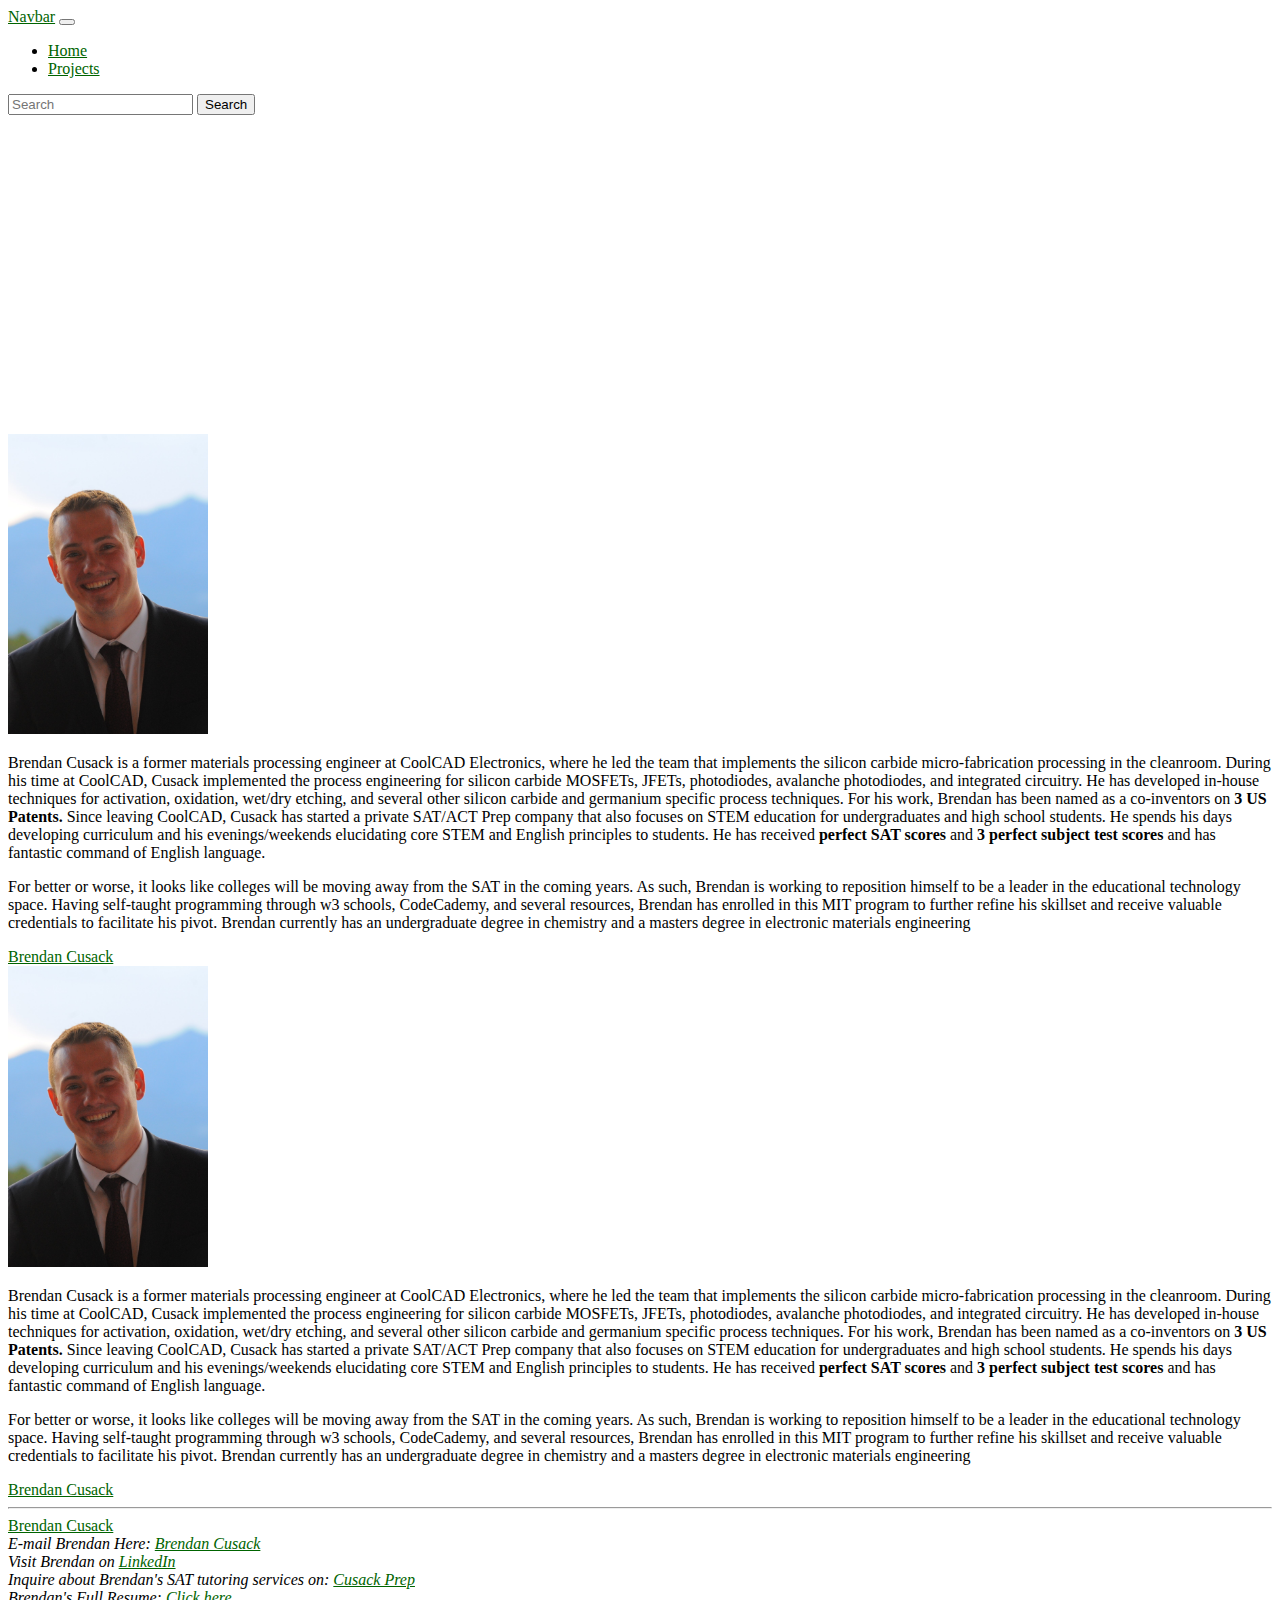
==== index.html @ ba0af693 "Update index.html" ====
<!DOCTYPE html>
<html>
    <head>
        <meta charset="UTF-8">
        <title>Brendan's Website</title>
        <!-- CSS only -->
        <link href="https://cdn.jsdelivr.net/npm/bootstrap@5.0.0-beta2/dist/css/bootstrap.min.css" rel="stylesheet" integrity="sha384-BmbxuPwQa2lc/FVzBcNJ7UAyJxM6wuqIj61tLrc4wSX0szH/Ev+nYRRuWlolflfl" crossorigin="anonymous">

        <link rel='stylesheet' href='style.css' type='text/css'>
        
        <!-- JavaScript Bundle with Popper -->
        <script src="https://cdn.jsdelivr.net/npm/bootstrap@5.0.0-beta2/dist/js/bootstrap.bundle.min.js" integrity="sha384-b5kHyXgcpbZJO/tY9Ul7kGkf1S0CWuKcCD38l8YkeH8z8QjE0GmW1gYU5S9FOnJ0" crossorigin="anonymous"></script>
    </head>
    
    <body>
        <script type="text/javascript" src="https://platform.linkedin.com/badges/js/profile.js" async defer></script>
        <!--Creating the Navigation Tab for home page and projects page-->
        <nav class="navbar navbar-expand-lg navbar-light bg-light">
            <div class="container-fluid">
              <a class="navbar-brand" href="#">Navbar</a>
              <button class="navbar-toggler" type="button" data-bs-toggle="collapse" data-bs-target="#navbarSupportedContent" aria-controls="navbarSupportedContent" aria-expanded="false" aria-label="Toggle navigation">
                <span class="navbar-toggler-icon"></span>
              </button>
              <div class="collapse navbar-collapse" id="navbarSupportedContent">
                <ul class="navbar-nav me-auto mb-2 mb-lg-0">
                  <li class="nav-item">
                    <a class="nav-link active" aria-current="page" href="index.html">Home</a>
                  </li>
                  <li class="nav-item">
                    <a class="nav-link" href="projects.html">Projects</a>
                  </li>
                  <!--<li class="nav-item dropdown">
                    <a class="nav-link dropdown-toggle" href="#" id="navbarDropdown" role="button" data-bs-toggle="dropdown" aria-expanded="false">
                      Dropdown
                    </a>
                    <ul class="dropdown-menu" aria-labelledby="navbarDropdown">
                      <li><a class="dropdown-item" href="#">Action</a></li>
                      <li><a class="dropdown-item" href="#">Another action</a></li>
                      <li><hr class="dropdown-divider"></li>
                      <li><a class="dropdown-item" href="#">Something else here</a></li>
                    </ul>
                  </li>
                  <li class="nav-item">
                    <a class="nav-link disabled" href="#" tabindex="-1" aria-disabled="true">Disabled</a>
                  </li>-->
                </ul>
                <form class="d-flex">
                  <input class="form-control me-2" type="search" placeholder="Search" aria-label="Search">
                  <button class="btn btn-outline-success" type="submit">Search</button>
                </form>
              </div>
            </div>
          </nav>

          <!--Creating Link to Embedded YouTube Video-->
          <iframe width="560" height="315" src="https://www.youtube.com/embed/yETDgayFlns" title="YouTube video player" frameborder="0" allow="accelerometer; autoplay; clipboard-write; encrypted-media; gyroscope; picture-in-picture" allowfullscreen></iframe>
        
            <div class="container">
  <div class="row justify-content-md-center">
    <div class="col col-lg-2">
      <img src="BC Headshot.jpg" width="200px">
    </div>
    <div class="col-md-auto">
             <p>Brendan Cusack is a former materials processing engineer at CoolCAD Electronics, where he led the team that
            implements the silicon carbide micro-fabrication processing in the cleanroom. During his time at CoolCAD,
            Cusack implemented the process engineering for silicon carbide MOSFETs, JFETs, photodiodes, avalanche
            photodiodes, and integrated circuitry. He has developed in-house techniques for activation, oxidation, wet/dry
            etching, and several other silicon carbide and germanium specific process techniques. For his work, Brendan has been named as a co-inventors on <b>3 US Patents.</b> Since leaving CoolCAD,
            Cusack has started a private SAT/ACT Prep company that also focuses on STEM education for undergraduates and high school students. He spends his days developing curriculum and his evenings/weekends elucidating core STEM and English
            principles to students. He has received <b>perfect SAT scores</b> and <b>3 perfect subject test scores</b> and has fantastic command of English language.</p>

            <p>For better or worse, it looks like colleges will be moving away from the SAT in the coming years.  As such, Brendan is working to reposition himself to be a leader in the educational technology space. Having self-taught programming through w3 schools, CodeCademy, and several resources, Brendan has enrolled in this MIT program to further refine his skillset and receive valuable credentials to facilitate his pivot. Brendan currently has an undergraduate degree in chemistry and a masters degree in electronic materials engineering</p>
    </div>
    <div class="col col-lg-2">
      <div class="LI-profile-badge"  data-version="v1" data-size="medium" data-locale="en_US" data-type="horizontal" data-theme="dark" data-vanity="brendan-cusack-23970133"><a class="LI-simple-link" href='https://www.linkedin.com/in/brendan-cusack-23970133?trk=profile-badge'>Brendan Cusack</a></div>
    </div>
  </div>
  <div class="row">
    <div class="col">
      <img src="BC Headshot.jpg" width="200px">
    </div>
    <div class="col-md-auto">
      <p>Brendan Cusack is a former materials processing engineer at CoolCAD Electronics, where he led the team that
            implements the silicon carbide micro-fabrication processing in the cleanroom. During his time at CoolCAD,
            Cusack implemented the process engineering for silicon carbide MOSFETs, JFETs, photodiodes, avalanche
            photodiodes, and integrated circuitry. He has developed in-house techniques for activation, oxidation, wet/dry
            etching, and several other silicon carbide and germanium specific process techniques. For his work, Brendan has been named as a co-inventors on <b>3 US Patents.</b> Since leaving CoolCAD,
            Cusack has started a private SAT/ACT Prep company that also focuses on STEM education for undergraduates and high school students. He spends his days developing curriculum and his evenings/weekends elucidating core STEM and English
            principles to students. He has received <b>perfect SAT scores</b> and <b>3 perfect subject test scores</b> and has fantastic command of English language.</p>

            <p>For better or worse, it looks like colleges will be moving away from the SAT in the coming years.  As such, Brendan is working to reposition himself to be a leader in the educational technology space. Having self-taught programming through w3 schools, CodeCademy, and several resources, Brendan has enrolled in this MIT program to further refine his skillset and receive valuable credentials to facilitate his pivot. Brendan currently has an undergraduate degree in chemistry and a masters degree in electronic materials engineering</p>
    </div>
    <div class="col col-lg-2">
      <div class="LI-profile-badge"  data-version="v1" data-size="medium" data-locale="en_US" data-type="horizontal" data-theme="dark" data-vanity="brendan-cusack-23970133"><a class="LI-simple-link" href='https://www.linkedin.com/in/brendan-cusack-23970133?trk=profile-badge'>Brendan Cusack</a></div>
    </div>
  </div>
</div>
        
            <hr>

            <div class="LI-profile-badge"  data-version="v1" data-size="medium" data-locale="en_US" data-type="horizontal" data-theme="dark" data-vanity="brendan-cusack-23970133"><a class="LI-simple-link" href='https://www.linkedin.com/in/brendan-cusack-23970133?trk=profile-badge'>Brendan Cusack</a></div>
        
            <address>
                E-mail Brendan Here: <a href="mailto:brendan@cusackprep.com">Brendan Cusack</a><br>
                Visit Brendan on <a href="https://www.linkedin.com/in/brendan-cusack-23970133/">LinkedIn</a><br>
                Inquire about Brendan's SAT tutoring services on: <a href="https://www.cusackprep.com/">Cusack Prep</a><br>
                Brendan's Full Resume: <a href="Cusack Resume.pdf">Click here.</a>
            </address>


    </body>
</html>
---- style.css ----
h2 {
    color: red;
}

a {
    color:darkgreen;
    font-family: "Verdana", 'Times New Roman', Times, serif;
}
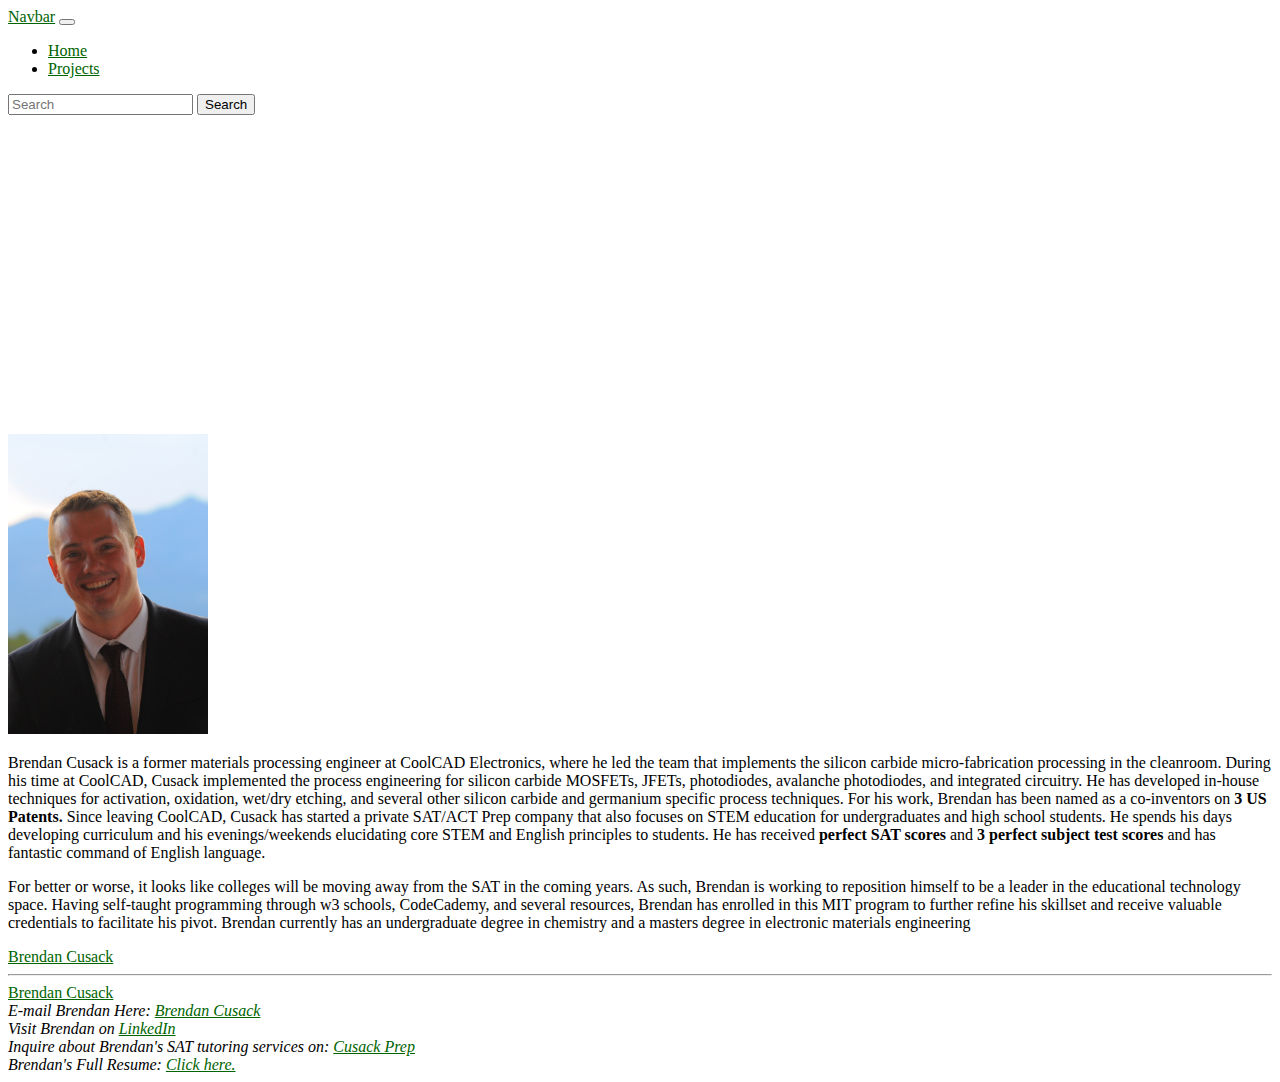
==== commit 6d6cfe56: "Update index.html" ====
--- a/index.html
+++ b/index.html
@@ -75,25 +75,6 @@
       <div class="LI-profile-badge"  data-version="v1" data-size="medium" data-locale="en_US" data-type="horizontal" data-theme="dark" data-vanity="brendan-cusack-23970133"><a class="LI-simple-link" href='https://www.linkedin.com/in/brendan-cusack-23970133?trk=profile-badge'>Brendan Cusack</a></div>
     </div>
   </div>
-  <div class="row">
-    <div class="col">
-      <img src="BC Headshot.jpg" width="200px">
-    </div>
-    <div class="col-md-auto">
-      <p>Brendan Cusack is a former materials processing engineer at CoolCAD Electronics, where he led the team that
-            implements the silicon carbide micro-fabrication processing in the cleanroom. During his time at CoolCAD,
-            Cusack implemented the process engineering for silicon carbide MOSFETs, JFETs, photodiodes, avalanche
-            photodiodes, and integrated circuitry. He has developed in-house techniques for activation, oxidation, wet/dry
-            etching, and several other silicon carbide and germanium specific process techniques. For his work, Brendan has been named as a co-inventors on <b>3 US Patents.</b> Since leaving CoolCAD,
-            Cusack has started a private SAT/ACT Prep company that also focuses on STEM education for undergraduates and high school students. He spends his days developing curriculum and his evenings/weekends elucidating core STEM and English
-            principles to students. He has received <b>perfect SAT scores</b> and <b>3 perfect subject test scores</b> and has fantastic command of English language.</p>
-
-            <p>For better or worse, it looks like colleges will be moving away from the SAT in the coming years.  As such, Brendan is working to reposition himself to be a leader in the educational technology space. Having self-taught programming through w3 schools, CodeCademy, and several resources, Brendan has enrolled in this MIT program to further refine his skillset and receive valuable credentials to facilitate his pivot. Brendan currently has an undergraduate degree in chemistry and a masters degree in electronic materials engineering</p>
-    </div>
-    <div class="col col-lg-2">
-      <div class="LI-profile-badge"  data-version="v1" data-size="medium" data-locale="en_US" data-type="horizontal" data-theme="dark" data-vanity="brendan-cusack-23970133"><a class="LI-simple-link" href='https://www.linkedin.com/in/brendan-cusack-23970133?trk=profile-badge'>Brendan Cusack</a></div>
-    </div>
-  </div>
 </div>
         
             <hr>
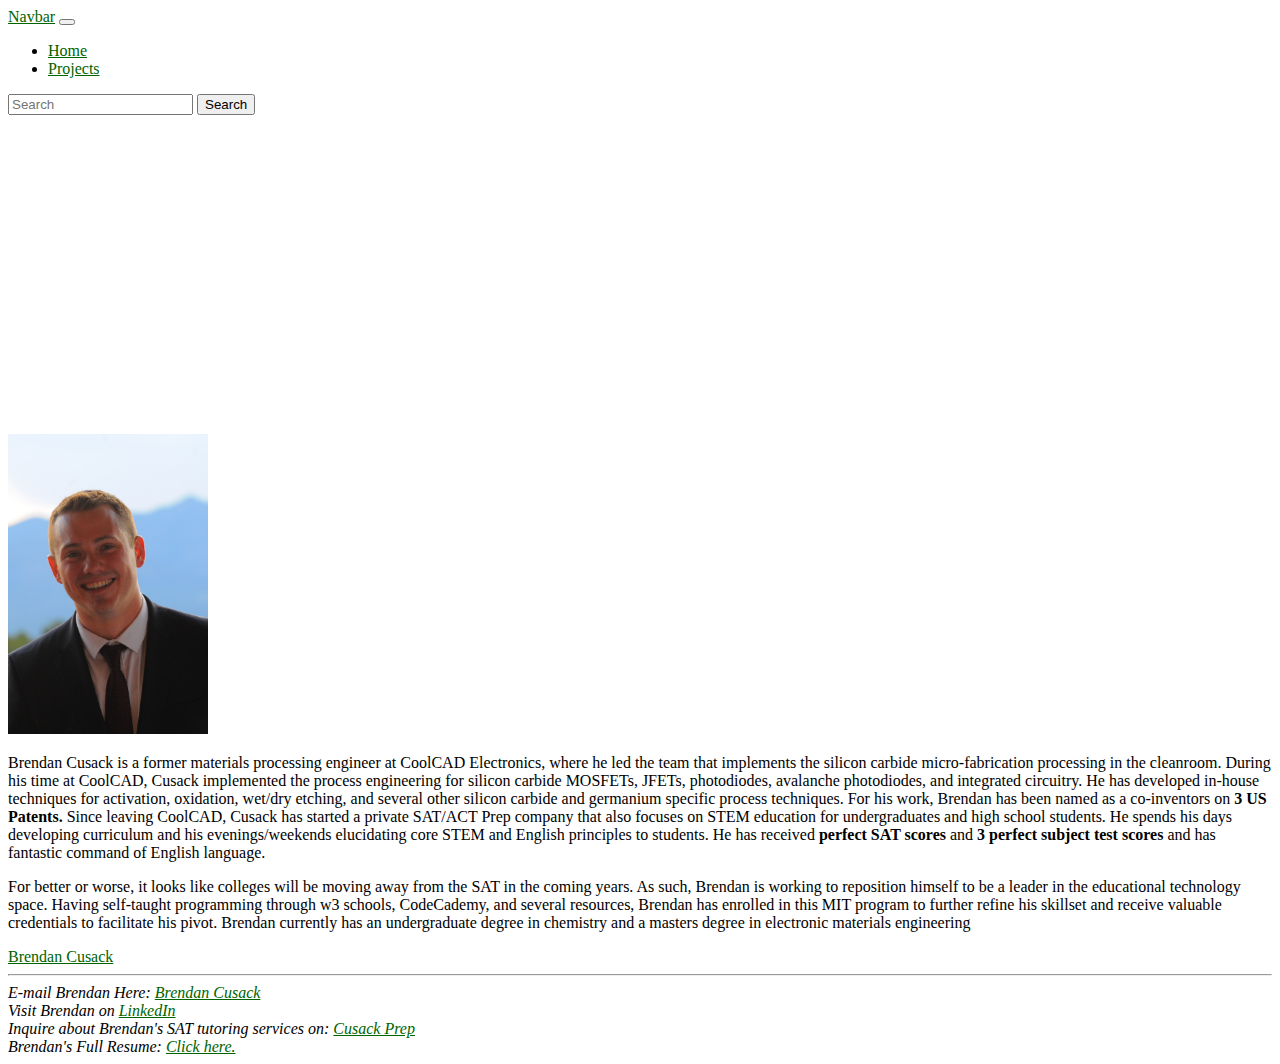
==== commit 391cc4b5: "Update index.html" ====
--- a/index.html
+++ b/index.html
@@ -77,16 +77,14 @@
   </div>
 </div>
         
-            <hr>
+      <hr>
 
-            <div class="LI-profile-badge"  data-version="v1" data-size="medium" data-locale="en_US" data-type="horizontal" data-theme="dark" data-vanity="brendan-cusack-23970133"><a class="LI-simple-link" href='https://www.linkedin.com/in/brendan-cusack-23970133?trk=profile-badge'>Brendan Cusack</a></div>
-        
-            <address>
-                E-mail Brendan Here: <a href="mailto:brendan@cusackprep.com">Brendan Cusack</a><br>
-                Visit Brendan on <a href="https://www.linkedin.com/in/brendan-cusack-23970133/">LinkedIn</a><br>
-                Inquire about Brendan's SAT tutoring services on: <a href="https://www.cusackprep.com/">Cusack Prep</a><br>
-                Brendan's Full Resume: <a href="Cusack Resume.pdf">Click here.</a>
-            </address>
+      <address>
+         E-mail Brendan Here: <a href="mailto:brendan@cusackprep.com">Brendan Cusack</a><br>
+         Visit Brendan on <a href="https://www.linkedin.com/in/brendan-cusack-23970133/">LinkedIn</a><br>
+         Inquire about Brendan's SAT tutoring services on: <a href="https://www.cusackprep.com/">Cusack Prep</a><br>
+         Brendan's Full Resume: <a href="Cusack Resume.pdf">Click here.</a>
+      </address>
 
 
     </body>
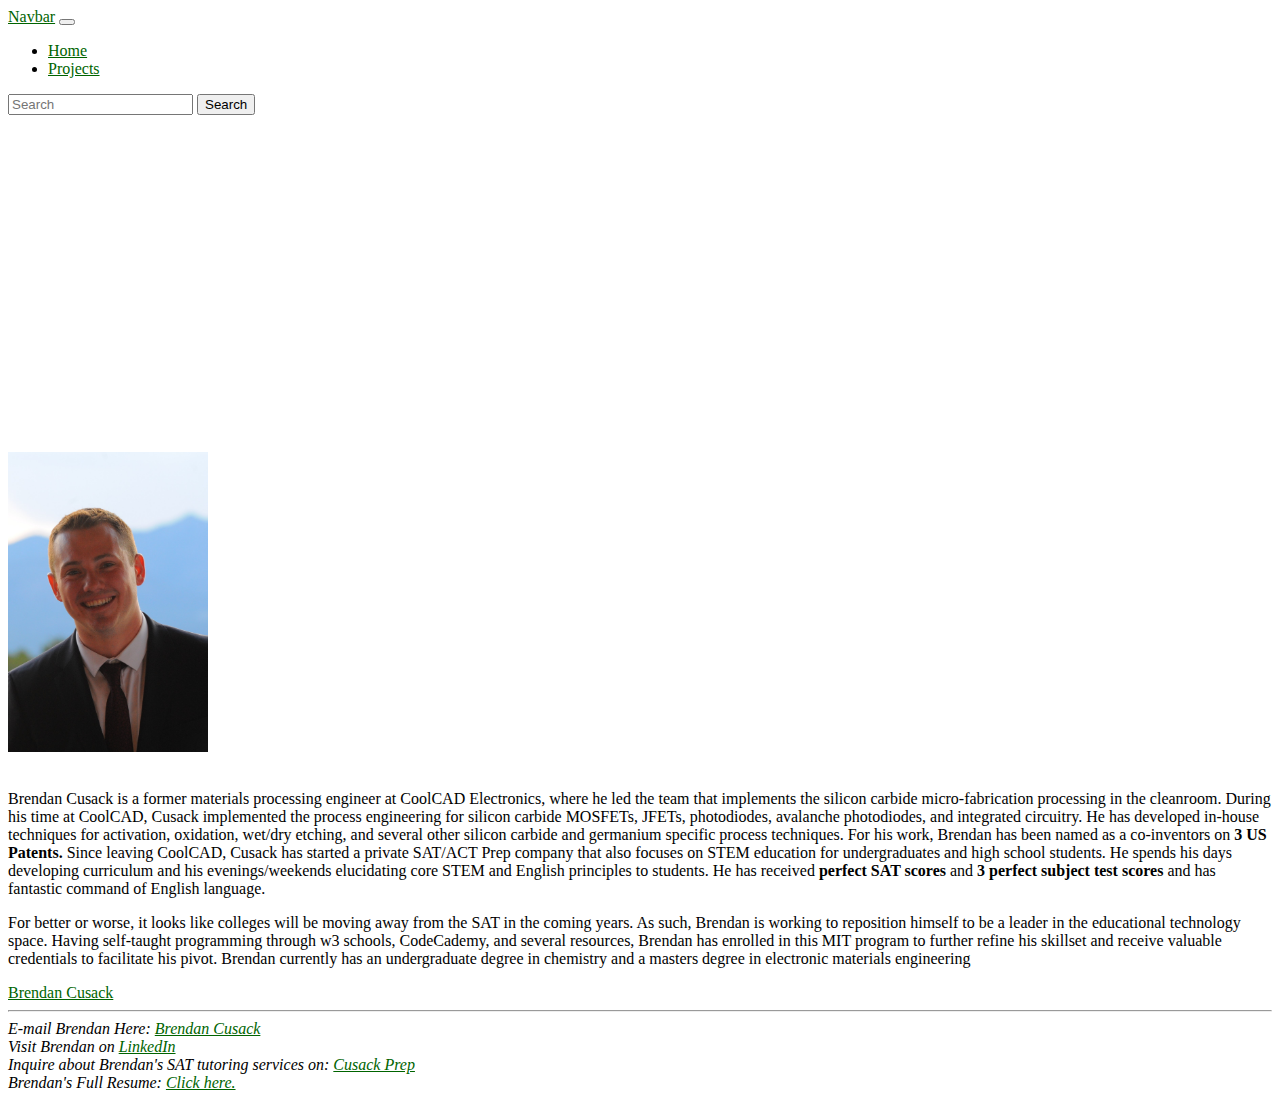
==== commit c3b2a50e: "Update index.html" ====
--- a/index.html
+++ b/index.html
@@ -51,15 +51,17 @@
               </div>
             </div>
           </nav>
-
-          <!--Creating Link to Embedded YouTube Video-->
-          <iframe width="560" height="315" src="https://www.youtube.com/embed/yETDgayFlns" title="YouTube video player" frameborder="0" allow="accelerometer; autoplay; clipboard-write; encrypted-media; gyroscope; picture-in-picture" allowfullscreen></iframe>
-        
+            <div style="text-align: center">
+              <!--Creating Link to Embedded YouTube Video-->
+              <iframe width="560" height="315" src="https://www.youtube.com/embed/yETDgayFlns" title="YouTube video player" frameborder="0" allow="accelerometer; autoplay; clipboard-write; encrypted-media; gyroscope; picture-in-picture" allowfullscreen></iframe>
+            </div>
+            <br>
             <div class="container">
   <div class="row justify-content-md-center">
     <div class="col col-lg-2">
       <img src="BC Headshot.jpg" width="200px">
     </div>
+    <br>
     <div class="col-md-auto">
              <p>Brendan Cusack is a former materials processing engineer at CoolCAD Electronics, where he led the team that
             implements the silicon carbide micro-fabrication processing in the cleanroom. During his time at CoolCAD,
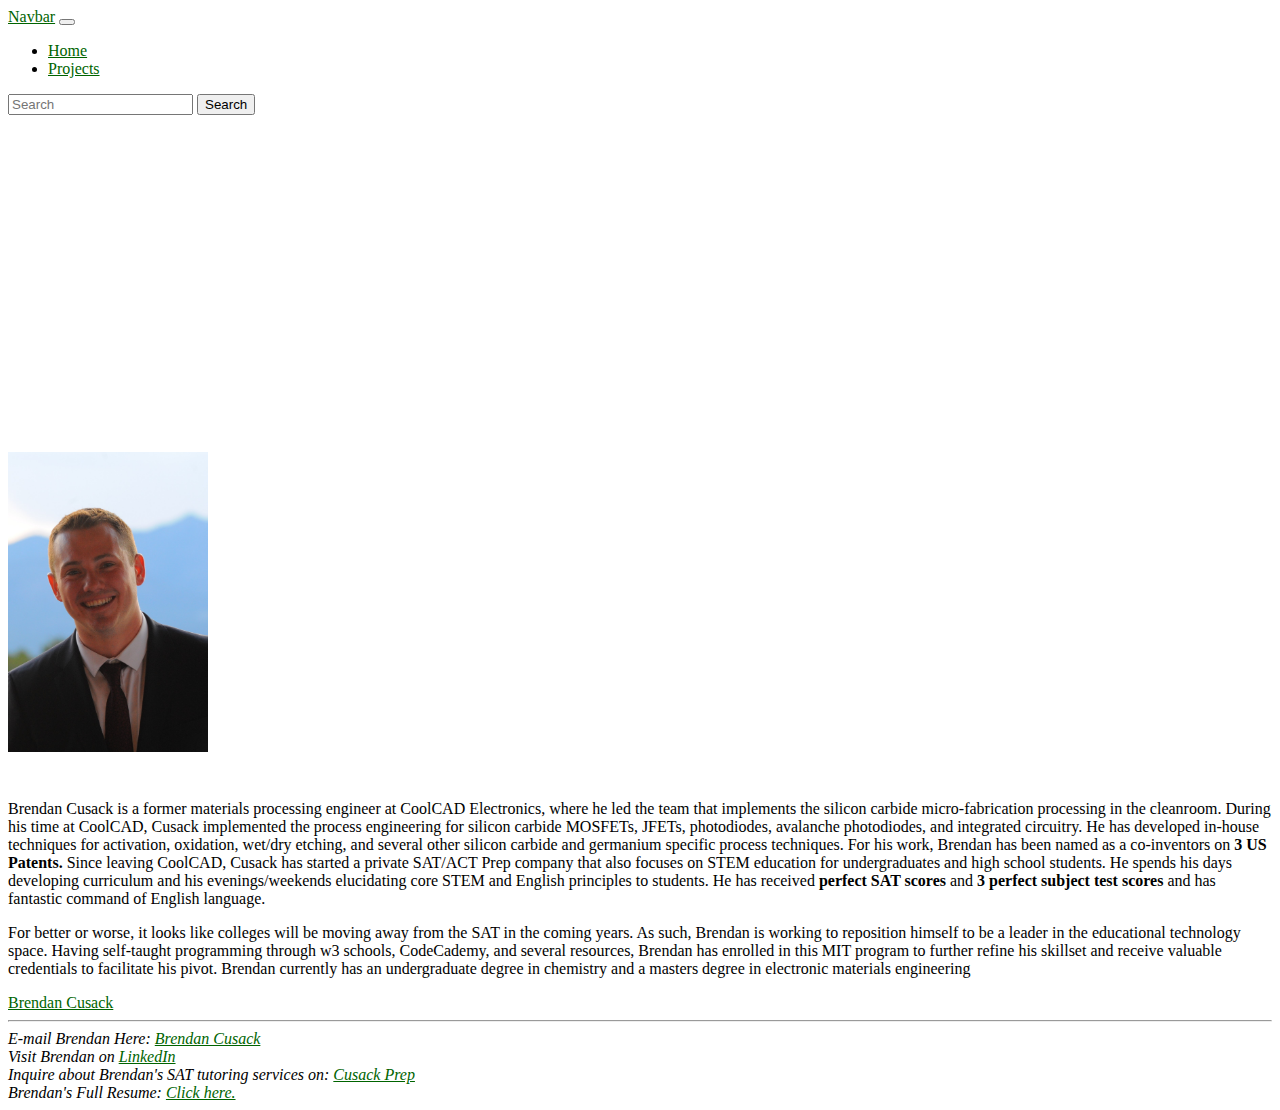
==== commit 19d025aa: "Update index.html" ====
--- a/index.html
+++ b/index.html
@@ -59,7 +59,7 @@
             <div class="container">
   <div class="row justify-content-md-center">
     <div class="col col-lg-2">
-      <img src="BC Headshot.jpg" width="200px">
+      <img src="BC Headshot.jpg" width="200px" style="padding-bottom:10px;">
     </div>
     <br>
     <div class="col-md-auto">
